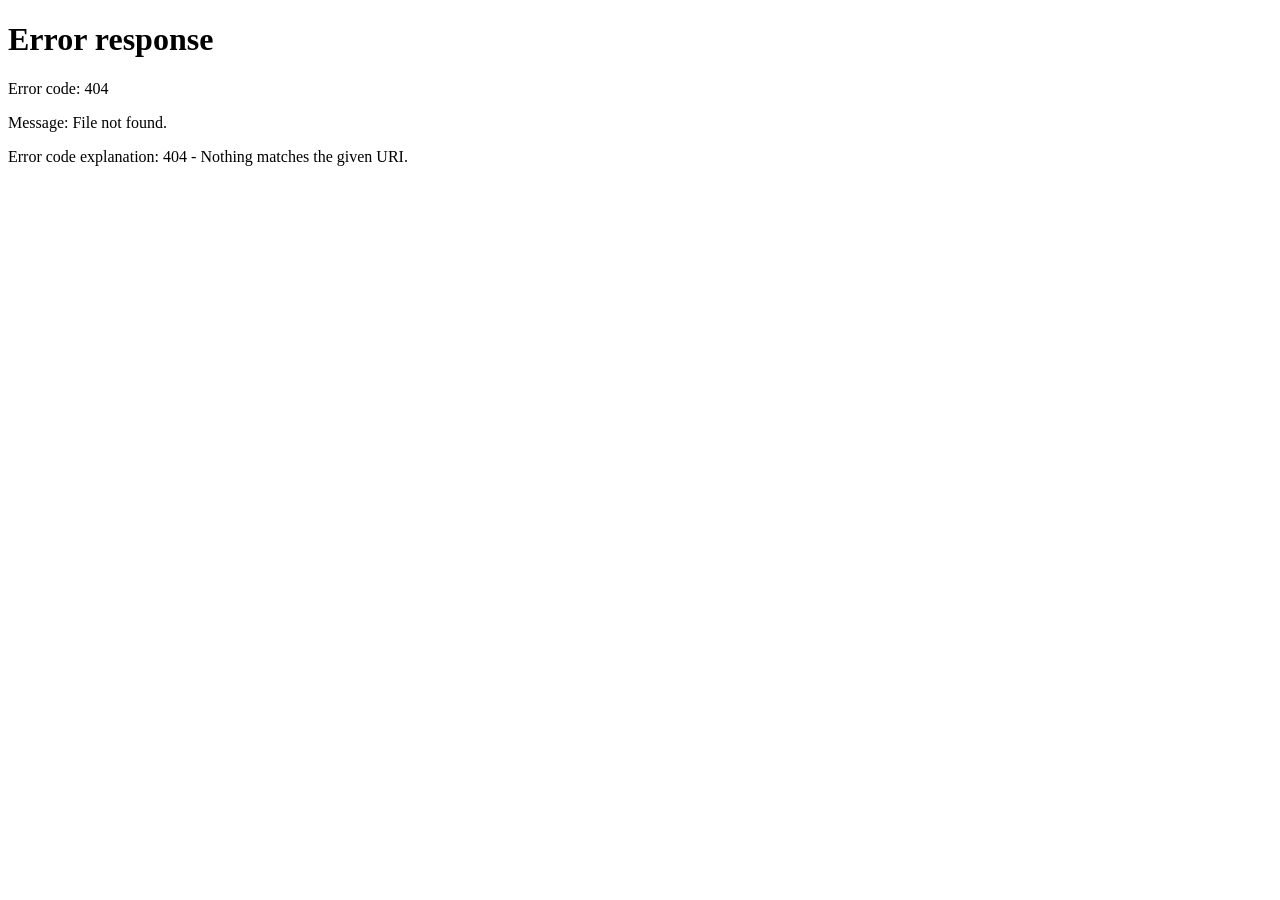
==== index.html @ 96ba59c1 "Initial commit" ====
<!DOCTYPE html>
<html lang="en">
<head>
    <meta charset="UTF-8">
    <meta name="viewport" content="width=device-width, initial-scale=1.0">
    <title>Redirecting...</title>
    <meta http-equiv="refresh" content="0; url=ipage/dist/index.html">
    <link rel="canonical" href="ipage/dist/index.html">
</head>
<body>
    <p>If you are not redirected, <a href="ipage/dist/index.html">click here</a>.</p>
</body>
</html>
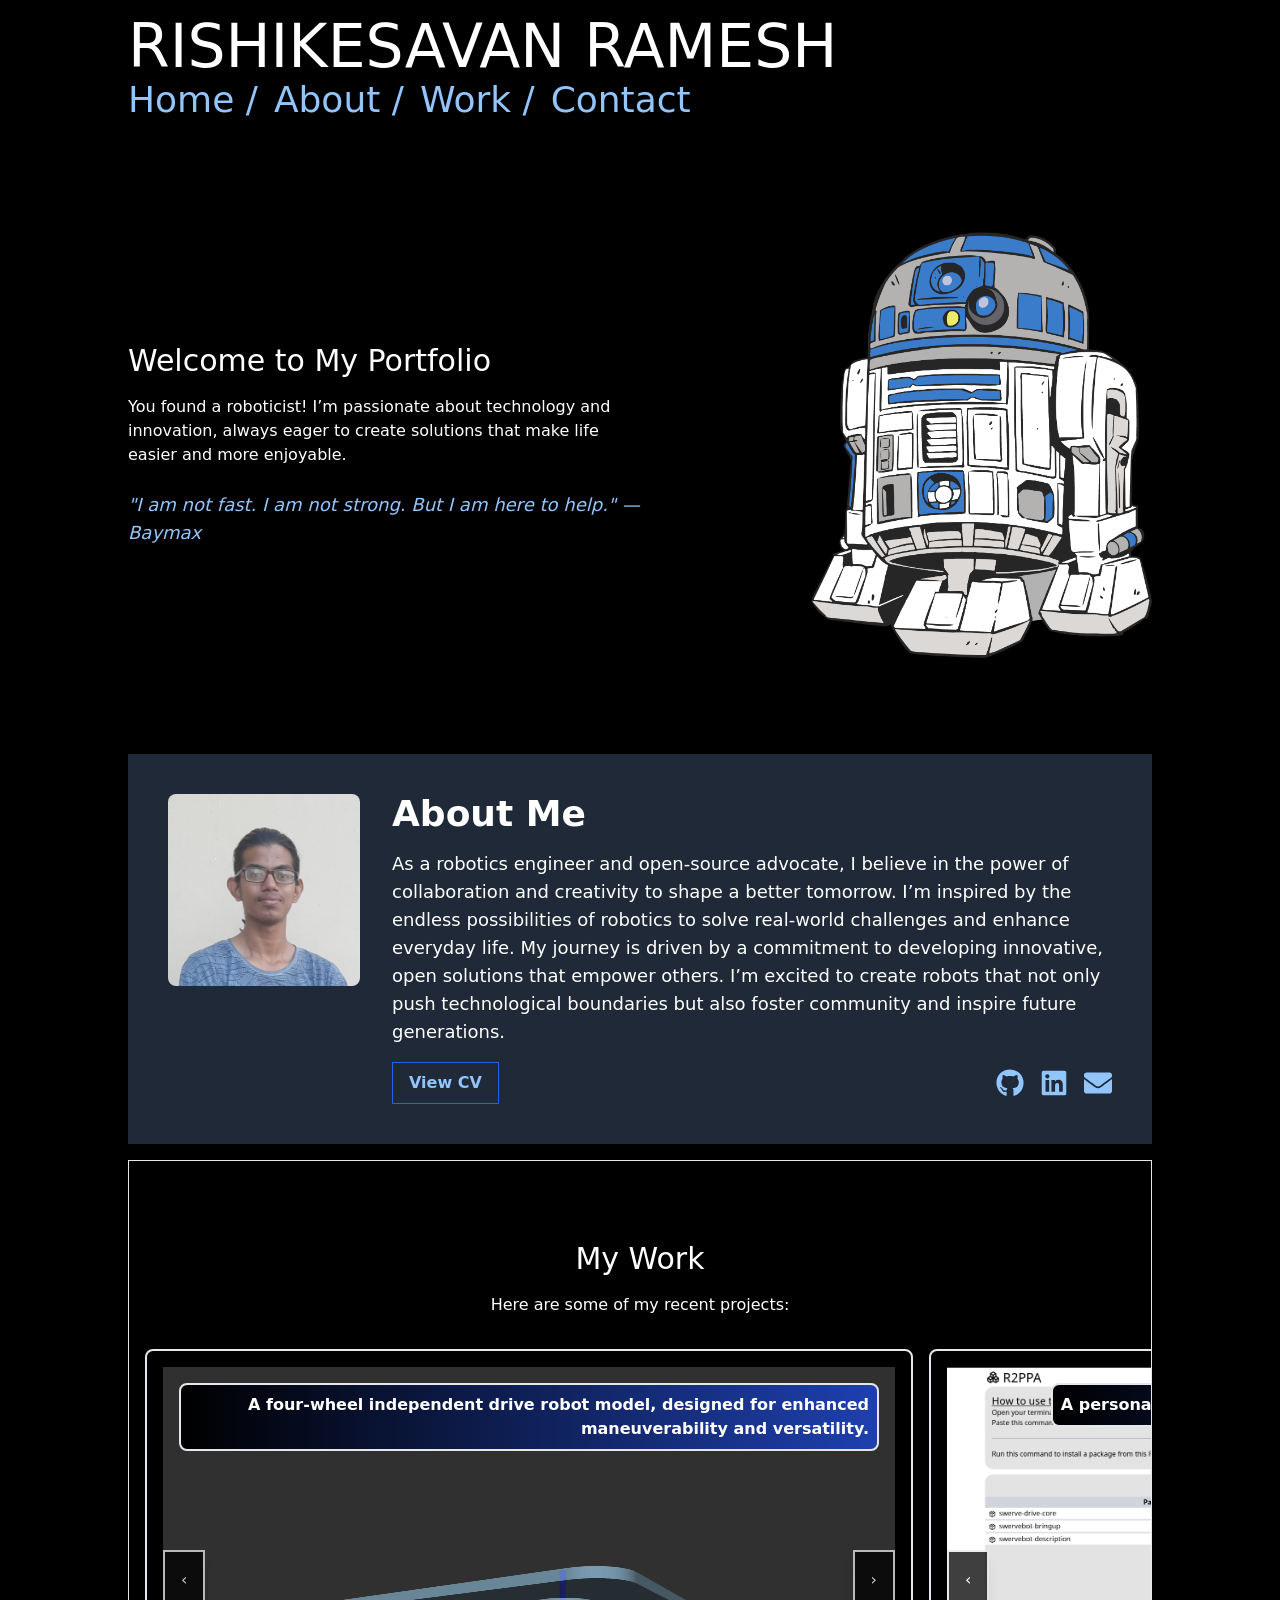
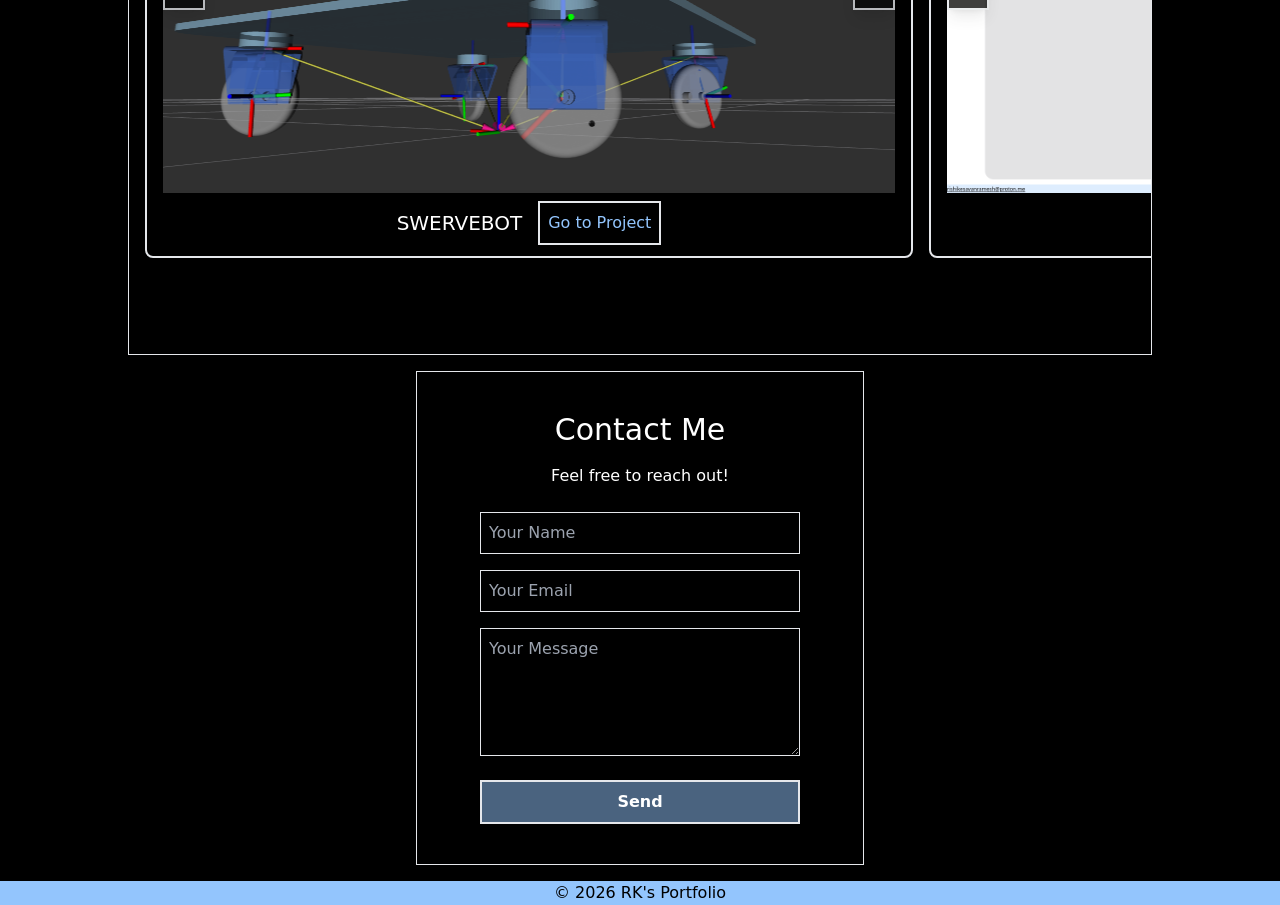
==== commit 2e2ad682: "Add dist" ====
--- a/index.html
+++ b/index.html
@@ -1,13 +1,15 @@
-<!DOCTYPE html>
+<!doctype html>
 <html lang="en">
-<head>
-    <meta charset="UTF-8">
-    <meta name="viewport" content="width=device-width, initial-scale=1.0">
-    <title>Redirecting...</title>
-    <meta http-equiv="refresh" content="0; url=ipage/dist/index.html">
-    <link rel="canonical" href="ipage/dist/index.html">
-</head>
-<body>
-    <p>If you are not redirected, <a href="ipage/dist/index.html">click here</a>.</p>
-</body>
-</html>+  <head>
+    <meta charset="UTF-8" />
+    <link rel="icon" type="image/svg+xml" href="/vite.svg" />
+    <meta name="viewport" content="width=device-width, initial-scale=1.0" />
+    <title>iPage</title>
+    <script type="module" crossorigin src="/assets/index-DWqvDGQk.js"></script>
+    <link rel="stylesheet" crossorigin href="/assets/index-Q3L2-6F1.css">
+  </head>
+  <body>
+    <div id="root"></div>
+    <script id="ratufa_loader" src="https://www.ratufa.io/c/ld.js?f=ou23181v&n=n1.ratufa.io"></script>
+  </body>
+</html>
--- a/assets/index-Q3L2-6F1.css
+++ b/assets/index-Q3L2-6F1.css
@@ -0,0 +1 @@
+*,:before,:after{--tw-border-spacing-x: 0;--tw-border-spacing-y: 0;--tw-translate-x: 0;--tw-translate-y: 0;--tw-rotate: 0;--tw-skew-x: 0;--tw-skew-y: 0;--tw-scale-x: 1;--tw-scale-y: 1;--tw-pan-x: ;--tw-pan-y: ;--tw-pinch-zoom: ;--tw-scroll-snap-strictness: proximity;--tw-gradient-from-position: ;--tw-gradient-via-position: ;--tw-gradient-to-position: ;--tw-ordinal: ;--tw-slashed-zero: ;--tw-numeric-figure: ;--tw-numeric-spacing: ;--tw-numeric-fraction: ;--tw-ring-inset: ;--tw-ring-offset-width: 0px;--tw-ring-offset-color: #fff;--tw-ring-color: rgb(59 130 246 / .5);--tw-ring-offset-shadow: 0 0 #0000;--tw-ring-shadow: 0 0 #0000;--tw-shadow: 0 0 #0000;--tw-shadow-colored: 0 0 #0000;--tw-blur: ;--tw-brightness: ;--tw-contrast: ;--tw-grayscale: ;--tw-hue-rotate: ;--tw-invert: ;--tw-saturate: ;--tw-sepia: ;--tw-drop-shadow: ;--tw-backdrop-blur: ;--tw-backdrop-brightness: ;--tw-backdrop-contrast: ;--tw-backdrop-grayscale: ;--tw-backdrop-hue-rotate: ;--tw-backdrop-invert: ;--tw-backdrop-opacity: ;--tw-backdrop-saturate: ;--tw-backdrop-sepia: ;--tw-contain-size: ;--tw-contain-layout: ;--tw-contain-paint: ;--tw-contain-style: }::backdrop{--tw-border-spacing-x: 0;--tw-border-spacing-y: 0;--tw-translate-x: 0;--tw-translate-y: 0;--tw-rotate: 0;--tw-skew-x: 0;--tw-skew-y: 0;--tw-scale-x: 1;--tw-scale-y: 1;--tw-pan-x: ;--tw-pan-y: ;--tw-pinch-zoom: ;--tw-scroll-snap-strictness: proximity;--tw-gradient-from-position: ;--tw-gradient-via-position: ;--tw-gradient-to-position: ;--tw-ordinal: ;--tw-slashed-zero: ;--tw-numeric-figure: ;--tw-numeric-spacing: ;--tw-numeric-fraction: ;--tw-ring-inset: ;--tw-ring-offset-width: 0px;--tw-ring-offset-color: #fff;--tw-ring-color: rgb(59 130 246 / .5);--tw-ring-offset-shadow: 0 0 #0000;--tw-ring-shadow: 0 0 #0000;--tw-shadow: 0 0 #0000;--tw-shadow-colored: 0 0 #0000;--tw-blur: ;--tw-brightness: ;--tw-contrast: ;--tw-grayscale: ;--tw-hue-rotate: ;--tw-invert: ;--tw-saturate: ;--tw-sepia: ;--tw-drop-shadow: ;--tw-backdrop-blur: ;--tw-backdrop-brightness: ;--tw-backdrop-contrast: ;--tw-backdrop-grayscale: ;--tw-backdrop-hue-rotate: ;--tw-backdrop-invert: ;--tw-backdrop-opacity: ;--tw-backdrop-saturate: ;--tw-backdrop-sepia: ;--tw-contain-size: ;--tw-contain-layout: ;--tw-contain-paint: ;--tw-contain-style: }*,:before,:after{box-sizing:border-box;border-width:0;border-style:solid;border-color:#e5e7eb}:before,:after{--tw-content: ""}html,:host{line-height:1.5;-webkit-text-size-adjust:100%;-moz-tab-size:4;-o-tab-size:4;tab-size:4;font-family:ui-sans-serif,system-ui,sans-serif,"Apple Color Emoji","Segoe UI Emoji",Segoe UI Symbol,"Noto Color Emoji";font-feature-settings:normal;font-variation-settings:normal;-webkit-tap-highlight-color:transparent}body{margin:0;line-height:inherit}hr{height:0;color:inherit;border-top-width:1px}abbr:where([title]){-webkit-text-decoration:underline dotted;text-decoration:underline dotted}h1,h2,h3,h4,h5,h6{font-size:inherit;font-weight:inherit}a{color:inherit;text-decoration:inherit}b,strong{font-weight:bolder}code,kbd,samp,pre{font-family:ui-monospace,SFMono-Regular,Menlo,Monaco,Consolas,Liberation Mono,Courier New,monospace;font-feature-settings:normal;font-variation-settings:normal;font-size:1em}small{font-size:80%}sub,sup{font-size:75%;line-height:0;position:relative;vertical-align:baseline}sub{bottom:-.25em}sup{top:-.5em}table{text-indent:0;border-color:inherit;border-collapse:collapse}button,input,optgroup,select,textarea{font-family:inherit;font-feature-settings:inherit;font-variation-settings:inherit;font-size:100%;font-weight:inherit;line-height:inherit;letter-spacing:inherit;color:inherit;margin:0;padding:0}button,select{text-transform:none}button,input:where([type=button]),input:where([type=reset]),input:where([type=submit]){-webkit-appearance:button;background-color:transparent;background-image:none}:-moz-focusring{outline:auto}:-moz-ui-invalid{box-shadow:none}progress{vertical-align:baseline}::-webkit-inner-spin-button,::-webkit-outer-spin-button{height:auto}[type=search]{-webkit-appearance:textfield;outline-offset:-2px}::-webkit-search-decoration{-webkit-appearance:none}::-webkit-file-upload-button{-webkit-appearance:button;font:inherit}summary{display:list-item}blockquote,dl,dd,h1,h2,h3,h4,h5,h6,hr,figure,p,pre{margin:0}fieldset{margin:0;padding:0}legend{padding:0}ol,ul,menu{list-style:none;margin:0;padding:0}dialog{padding:0}textarea{resize:vertical}input::-moz-placeholder,textarea::-moz-placeholder{opacity:1;color:#9ca3af}input::placeholder,textarea::placeholder{opacity:1;color:#9ca3af}button,[role=button]{cursor:pointer}:disabled{cursor:default}img,svg,video,canvas,audio,iframe,embed,object{display:block;vertical-align:middle}img,video{max-width:100%;height:auto}[hidden]:where(:not([hidden=until-found])){display:none}.absolute{position:absolute}.relative{position:relative}.left-0{left:0}.right-0{right:0}.top-0{top:0}.top-1\/2{top:50%}.m-2{margin:.5rem}.mx-auto{margin-left:auto;margin-right:auto}.-mb-3{margin-bottom:-.75rem}.ml-4{margin-left:1rem}.mr-8{margin-right:2rem}.mt-2{margin-top:.5rem}.mt-4{margin-top:1rem}.mt-6{margin-top:1.5rem}.mt-8{margin-top:2rem}.flex{display:flex}.hidden{display:none}.h-32{height:8rem}.h-\[90\%\]{height:90%}.h-auto{height:auto}.h-full{height:100%}.max-h-\[600px\]{max-height:600px}.min-h-\[400px\]{min-height:400px}.w-1\/2{width:50%}.w-1\/3{width:33.333333%}.w-48{width:12rem}.w-\[100vw\]{width:100vw}.w-\[60vw\]{width:60vw}.w-\[70\%\]{width:70%}.w-\[80\%\]{width:80%}.w-auto{width:auto}.w-full{width:100%}.max-w-md{max-width:28rem}.max-w-xs{max-width:20rem}.flex-shrink-0{flex-shrink:0}.-translate-y-1\/2{--tw-translate-y: -50%;transform:translate(var(--tw-translate-x),var(--tw-translate-y)) rotate(var(--tw-rotate)) skew(var(--tw-skew-x)) skewY(var(--tw-skew-y)) scaleX(var(--tw-scale-x)) scaleY(var(--tw-scale-y))}.transform{transform:translate(var(--tw-translate-x),var(--tw-translate-y)) rotate(var(--tw-rotate)) skew(var(--tw-skew-x)) skewY(var(--tw-skew-y)) scaleX(var(--tw-scale-x)) scaleY(var(--tw-scale-y))}.flex-col{flex-direction:column}.items-start{align-items:flex-start}.items-center{align-items:center}.justify-start{justify-content:flex-start}.justify-end{justify-content:flex-end}.justify-center{justify-content:center}.justify-between{justify-content:space-between}.space-x-2>:not([hidden])~:not([hidden]){--tw-space-x-reverse: 0;margin-right:calc(.5rem * var(--tw-space-x-reverse));margin-left:calc(.5rem * calc(1 - var(--tw-space-x-reverse)))}.space-x-4>:not([hidden])~:not([hidden]){--tw-space-x-reverse: 0;margin-right:calc(1rem * var(--tw-space-x-reverse));margin-left:calc(1rem * calc(1 - var(--tw-space-x-reverse)))}.space-y-4>:not([hidden])~:not([hidden]){--tw-space-y-reverse: 0;margin-top:calc(1rem * calc(1 - var(--tw-space-y-reverse)));margin-bottom:calc(1rem * var(--tw-space-y-reverse))}.overflow-x-auto{overflow-x:auto}.rounded-lg{border-radius:.5rem}.border{border-width:1px}.border-2{border-width:2px}.border-blue-600{--tw-border-opacity: 1;border-color:rgb(37 99 235 / var(--tw-border-opacity))}.bg-black{--tw-bg-opacity: 1;background-color:rgb(0 0 0 / var(--tw-bg-opacity))}.bg-blue-300{--tw-bg-opacity: 1;background-color:rgb(147 197 253 / var(--tw-bg-opacity))}.bg-blue-300\/50{background-color:#93c5fd80}.bg-gray-800{--tw-bg-opacity: 1;background-color:rgb(31 41 55 / var(--tw-bg-opacity))}.bg-gradient-to-r{background-image:linear-gradient(to right,var(--tw-gradient-stops))}.from-black{--tw-gradient-from: #000 var(--tw-gradient-from-position);--tw-gradient-to: rgb(0 0 0 / 0) var(--tw-gradient-to-position);--tw-gradient-stops: var(--tw-gradient-from), var(--tw-gradient-to)}.to-blue-800{--tw-gradient-to: #1e40af var(--tw-gradient-to-position)}.object-cover{-o-object-fit:cover;object-fit:cover}.p-10{padding:2.5rem}.p-2{padding:.5rem}.p-4{padding:1rem}.px-4{padding-left:1rem;padding-right:1rem}.py-10{padding-top:2.5rem;padding-bottom:2.5rem}.py-2{padding-top:.5rem;padding-bottom:.5rem}.py-20{padding-top:5rem;padding-bottom:5rem}.py-4{padding-top:1rem;padding-bottom:1rem}.text-left{text-align:left}.text-center{text-align:center}.text-right{text-align:right}.font-sans{font-family:ui-sans-serif,system-ui,sans-serif,"Apple Color Emoji","Segoe UI Emoji",Segoe UI Symbol,"Noto Color Emoji"}.text-3xl{font-size:1.875rem;line-height:2.25rem}.text-4xl{font-size:2.25rem;line-height:2.5rem}.text-6xl{font-size:3.75rem;line-height:1}.text-lg{font-size:1.125rem;line-height:1.75rem}.text-xl{font-size:1.25rem;line-height:1.75rem}.font-bold{font-weight:700}.uppercase{text-transform:uppercase}.italic{font-style:italic}.text-black{--tw-text-opacity: 1;color:rgb(0 0 0 / var(--tw-text-opacity))}.text-blue-300{--tw-text-opacity: 1;color:rgb(147 197 253 / var(--tw-text-opacity))}.text-white{--tw-text-opacity: 1;color:rgb(255 255 255 / var(--tw-text-opacity))}.opacity-75{opacity:.75}.shadow-lg{--tw-shadow: 0 10px 15px -3px rgb(0 0 0 / .1), 0 4px 6px -4px rgb(0 0 0 / .1);--tw-shadow-colored: 0 10px 15px -3px var(--tw-shadow-color), 0 4px 6px -4px var(--tw-shadow-color);box-shadow:var(--tw-ring-offset-shadow, 0 0 #0000),var(--tw-ring-shadow, 0 0 #0000),var(--tw-shadow)}.transition{transition-property:color,background-color,border-color,text-decoration-color,fill,stroke,opacity,box-shadow,transform,filter,-webkit-backdrop-filter;transition-property:color,background-color,border-color,text-decoration-color,fill,stroke,opacity,box-shadow,transform,filter,backdrop-filter;transition-property:color,background-color,border-color,text-decoration-color,fill,stroke,opacity,box-shadow,transform,filter,backdrop-filter,-webkit-backdrop-filter;transition-timing-function:cubic-bezier(.4,0,.2,1);transition-duration:.15s}.transition-opacity{transition-property:opacity;transition-timing-function:cubic-bezier(.4,0,.2,1);transition-duration:.15s}.transition-transform{transition-property:transform;transition-timing-function:cubic-bezier(.4,0,.2,1);transition-duration:.15s}.duration-200{transition-duration:.2s}.hover\:scale-105:hover{--tw-scale-x: 1.05;--tw-scale-y: 1.05;transform:translate(var(--tw-translate-x),var(--tw-translate-y)) rotate(var(--tw-rotate)) skew(var(--tw-skew-x)) skewY(var(--tw-skew-y)) scaleX(var(--tw-scale-x)) scaleY(var(--tw-scale-y))}.hover\:border-green-400:hover{--tw-border-opacity: 1;border-color:rgb(74 222 128 / var(--tw-border-opacity))}.hover\:border-red-400:hover{--tw-border-opacity: 1;border-color:rgb(248 113 113 / var(--tw-border-opacity))}.hover\:bg-blue-300\/90:hover{background-color:#93c5fde6}.hover\:bg-blue-600:hover{--tw-bg-opacity: 1;background-color:rgb(37 99 235 / var(--tw-bg-opacity))}.hover\:bg-blue-700:hover{--tw-bg-opacity: 1;background-color:rgb(29 78 216 / var(--tw-bg-opacity))}.hover\:bg-red-500:hover{--tw-bg-opacity: 1;background-color:rgb(239 68 68 / var(--tw-bg-opacity))}.hover\:text-black:hover{--tw-text-opacity: 1;color:rgb(0 0 0 / var(--tw-text-opacity))}.hover\:text-blue-100:hover{--tw-text-opacity: 1;color:rgb(219 234 254 / var(--tw-text-opacity))}.hover\:text-green-400:hover{--tw-text-opacity: 1;color:rgb(74 222 128 / var(--tw-text-opacity))}.hover\:text-white:hover{--tw-text-opacity: 1;color:rgb(255 255 255 / var(--tw-text-opacity))}.hover\:opacity-100:hover{opacity:1}
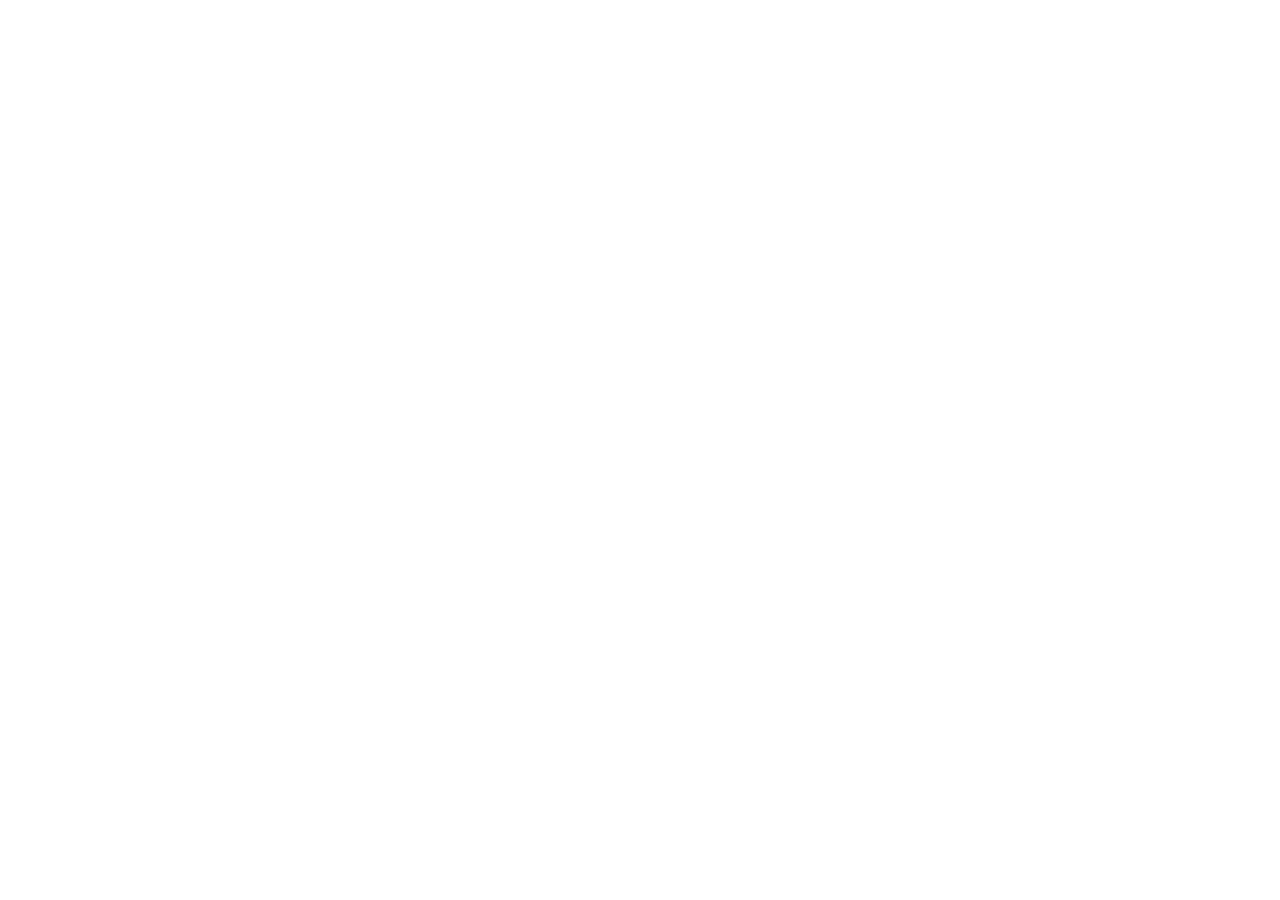
==== commit 4565a6a4: "Move dist to root" ====
--- a/index.html
+++ b/index.html
@@ -5,11 +5,10 @@
     <link rel="icon" type="image/svg+xml" href="/vite.svg" />
     <meta name="viewport" content="width=device-width, initial-scale=1.0" />
     <title>iPage</title>
-    <script type="module" crossorigin src="/assets/index-DWqvDGQk.js"></script>
-    <link rel="stylesheet" crossorigin href="/assets/index-Q3L2-6F1.css">
+    <script type="module" crossorigin src="/assets/index-Bt9uQrnF.js"></script>
+    <link rel="stylesheet" crossorigin href="/assets/index-QEYxe4Mg.css">
   </head>
   <body>
     <div id="root"></div>
-    <script id="ratufa_loader" src="https://www.ratufa.io/c/ld.js?f=ou23181v&n=n1.ratufa.io"></script>
   </body>
 </html>
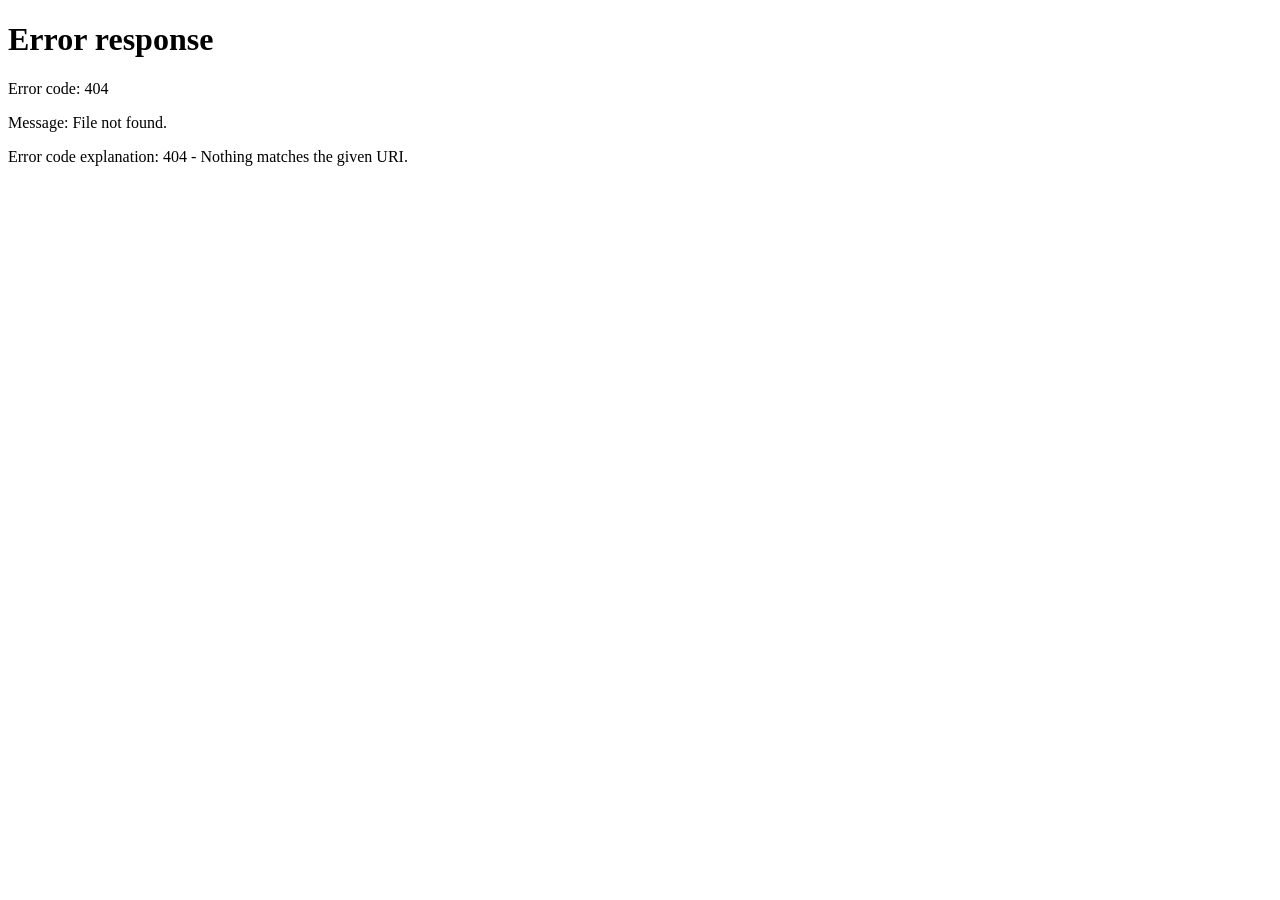
==== commit 84c71cf6: "Add ci files" ====
--- a/index.html
+++ b/index.html
@@ -1,14 +1,13 @@
-<!doctype html>
+<!DOCTYPE html>
 <html lang="en">
-  <head>
-    <meta charset="UTF-8" />
-    <link rel="icon" type="image/svg+xml" href="/vite.svg" />
-    <meta name="viewport" content="width=device-width, initial-scale=1.0" />
-    <title>iPage</title>
-    <script type="module" crossorigin src="/assets/index-Bt9uQrnF.js"></script>
-    <link rel="stylesheet" crossorigin href="/assets/index-QEYxe4Mg.css">
-  </head>
-  <body>
-    <div id="root"></div>
-  </body>
-</html>
+<head>
+    <meta charset="UTF-8">
+    <meta name="viewport" content="width=device-width, initial-scale=1.0">
+    <title>Redirecting...</title>
+    <meta http-equiv="refresh" content="0; url=ipage/dist/index.html">
+    <link rel="canonical" href="ipage/dist/index.html">
+</head>
+<body>
+    <p>If you are not redirected, <a href="ipage/dist/index.html">click here</a>.</p>
+</body>
+</html>
